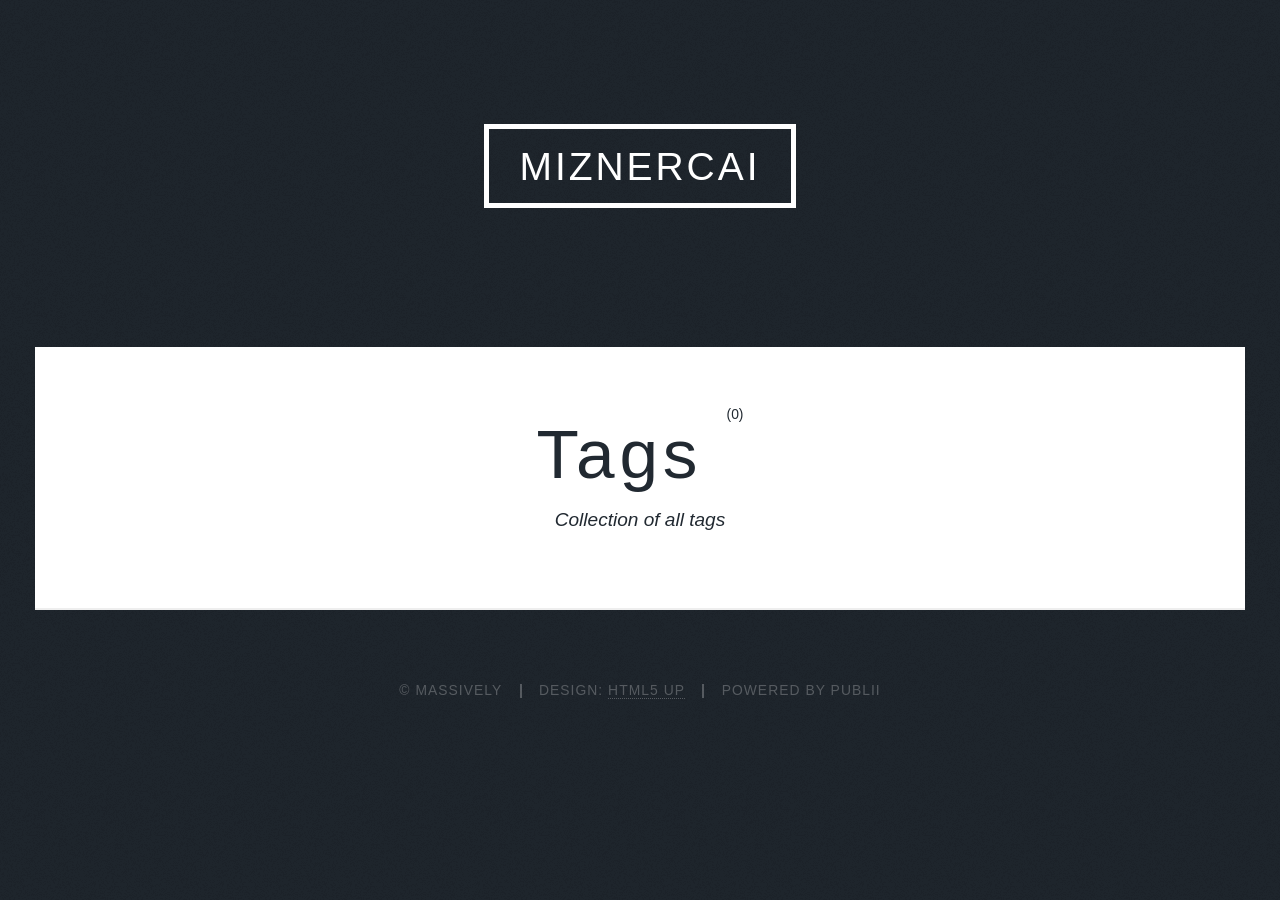
==== tags/index.html @ ca19a4ad "Updated from Publii" ====
<!DOCTYPE html><html lang="en-gb"><head><meta charset="utf-8"><meta http-equiv="X-UA-Compatible" content="IE=edge"><meta name="viewport" content="width=device-width,initial-scale=1,user-scalable=no"><title>All tags - miznercai</title><meta name="robots" content="noindex, follow"><meta name="generator" content="Publii Open-Source CMS for Static Site"><link rel="alternate" type="application/atom+xml" href="https://miznercai.github.io/publii/feed.xml" title="miznercai - RSS"><link rel="alternate" type="application/json" href="https://miznercai.github.io/publii/feed.json" title="miznercai - JSON"><meta property="og:title" content="miznercai"><meta property="og:site_name" content="miznercai"><meta property="og:description" content=""><meta property="og:url" content="https://miznercai.github.io/publii/tags/"><meta property="og:type" content="website"><link rel="stylesheet" href="https://miznercai.github.io/publii/assets/css/fontawesome-all.min.css?v=85514f933f9e0b82460af63f1a403fa5"><link rel="stylesheet" href="https://miznercai.github.io/publii/assets/css/style.css?v=6d92336350d5374cc2b2fb5720b76be5"><noscript><link rel="stylesheet" href="https://miznercai.github.io/publii/assets/css/noscript.css?v=efa867a99f5064d6729e4dc2008ad50b"></noscript><script type="application/ld+json">{"@context":"http://schema.org","@type":"Organization","name":"miznercai","url":"https://miznercai.github.io/publii/"}</script><style>#wrapper > .bg {
               background-image: url(https://miznercai.github.io/publii/assets/images/overlay.png), linear-gradient(0deg, rgba(0, 0, 0, 0.1), rgba(0, 0, 0, 0.1)), url();
           }</style><noscript><style>img[loading] {
                    opacity: 1;
                }</style></noscript></head><body class="is-preload tags-template"><div id="wrapper"><header id="header"><a class="logo" href="https://miznercai.github.io/publii/">miznercai</a></header><main id="main"><header class="page-header"><h1>Tags <sup>(0)</sup></h1><p>Collection of all tags</p></header><section class="posts"></section></main><footer id="copyright"><ul><li>&copy; Massively</li><li>Design: <a href="https://html5up.net" target="_blank" rel="nofollow noopener">HTML5 UP</a></li><li>Powered by Publii</li></ul></footer></div><script src="https://miznercai.github.io/publii/assets/js/jquery.min.js?v=c9771cc3e90e18f5336eedbd0fffb2cf"></script><script src="https://miznercai.github.io/publii/assets/js/jquery.scrollex.min.js?v=f89065e3d988006af9791b44561d7c90"></script><script src="https://miznercai.github.io/publii/assets/js/jquery.scrolly.min.js?v=1ed5a78bde1476875a40f6b9ff44fc14"></script><script src="https://miznercai.github.io/publii/assets/js/browser.min.js?v=c07298dd19048a8a69ad97e754dfe8d0"></script><script src="https://miznercai.github.io/publii/assets/js/breakpoints.min.js?v=81a479eb099e3b187613943b085923b8"></script><script src="https://miznercai.github.io/publii/assets/js/util.min.js?v=4201a626f8c9b614a663b3a1d7d82615"></script><script src="https://miznercai.github.io/publii/assets/js/main.min.js?v=56233c354bd814758be8bff42f7e13a5"></script><script>/*<![CDATA[*/var images=document.querySelectorAll("img[loading]");for(var i=0;i<images.length;i++){if(images[i].complete){images[i].classList.add("is-loaded")}else{images[i].addEventListener("load",function(){this.classList.add("is-loaded")},false)}};/*]]>*/</script></body></html>
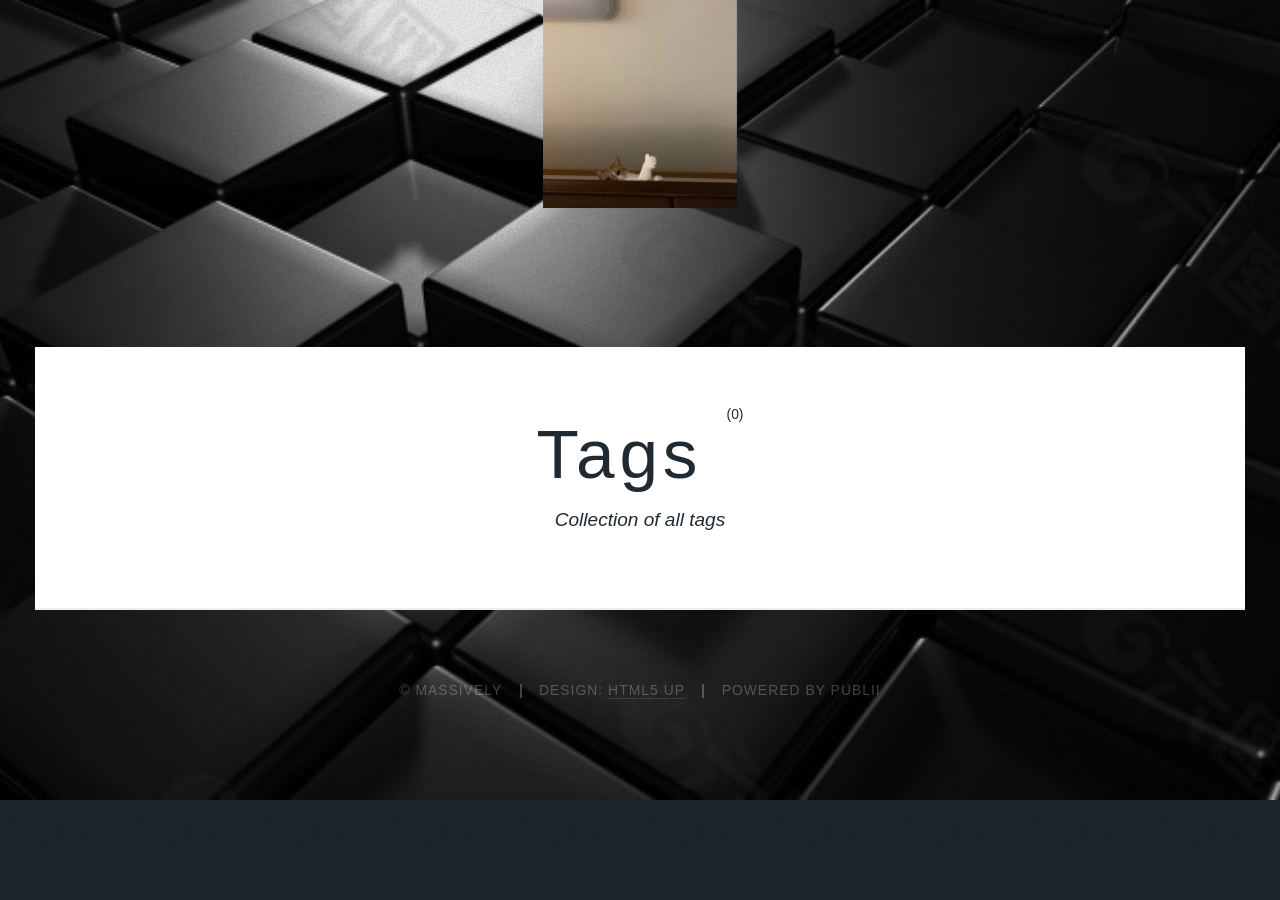
==== commit a404cf70: "Updated from Publii" ====
--- a/tags/index.html
+++ b/tags/index.html
@@ -1,5 +1,5 @@
-<!DOCTYPE html><html lang="en-gb"><head><meta charset="utf-8"><meta http-equiv="X-UA-Compatible" content="IE=edge"><meta name="viewport" content="width=device-width,initial-scale=1,user-scalable=no"><title>All tags - miznercai</title><meta name="robots" content="noindex, follow"><meta name="generator" content="Publii Open-Source CMS for Static Site"><link rel="alternate" type="application/atom+xml" href="https://miznercai.github.io/publii/feed.xml" title="miznercai - RSS"><link rel="alternate" type="application/json" href="https://miznercai.github.io/publii/feed.json" title="miznercai - JSON"><meta property="og:title" content="miznercai"><meta property="og:site_name" content="miznercai"><meta property="og:description" content=""><meta property="og:url" content="https://miznercai.github.io/publii/tags/"><meta property="og:type" content="website"><link rel="stylesheet" href="https://miznercai.github.io/publii/assets/css/fontawesome-all.min.css?v=85514f933f9e0b82460af63f1a403fa5"><link rel="stylesheet" href="https://miznercai.github.io/publii/assets/css/style.css?v=6d92336350d5374cc2b2fb5720b76be5"><noscript><link rel="stylesheet" href="https://miznercai.github.io/publii/assets/css/noscript.css?v=efa867a99f5064d6729e4dc2008ad50b"></noscript><script type="application/ld+json">{"@context":"http://schema.org","@type":"Organization","name":"miznercai","url":"https://miznercai.github.io/publii/"}</script><style>#wrapper > .bg {
-               background-image: url(https://miznercai.github.io/publii/assets/images/overlay.png), linear-gradient(0deg, rgba(0, 0, 0, 0.1), rgba(0, 0, 0, 0.1)), url();
+<!DOCTYPE html><html lang="en-gb"><head><meta charset="utf-8"><meta http-equiv="X-UA-Compatible" content="IE=edge"><meta name="viewport" content="width=device-width,initial-scale=1,user-scalable=no"><title>All tags - miznercai</title><meta name="robots" content="noindex, follow"><meta name="generator" content="Publii Open-Source CMS for Static Site"><link rel="alternate" type="application/atom+xml" href="https://miznercai.github.io/publii/feed.xml" title="miznercai - RSS"><link rel="alternate" type="application/json" href="https://miznercai.github.io/publii/feed.json" title="miznercai - JSON"><meta property="og:title" content="miznercai"><meta property="og:image" content="https://miznercai.github.io/publii/media/website/GoK2vgVbUAA4mom.jpeg"><meta property="og:image:width" content="959"><meta property="og:image:height" content="1199"><meta property="og:site_name" content="miznercai"><meta property="og:description" content=""><meta property="og:url" content="https://miznercai.github.io/publii/tags/"><meta property="og:type" content="website"><link rel="stylesheet" href="https://miznercai.github.io/publii/assets/css/fontawesome-all.min.css?v=85514f933f9e0b82460af63f1a403fa5"><link rel="stylesheet" href="https://miznercai.github.io/publii/assets/css/style.css?v=6d92336350d5374cc2b2fb5720b76be5"><noscript><link rel="stylesheet" href="https://miznercai.github.io/publii/assets/css/noscript.css?v=efa867a99f5064d6729e4dc2008ad50b"></noscript><script type="application/ld+json">{"@context":"http://schema.org","@type":"Organization","name":"miznercai","logo":"https://miznercai.github.io/publii/media/website/GoK2vgVbUAA4mom.jpeg","url":"https://miznercai.github.io/publii/"}</script><style>#wrapper > .bg {
+               background-image: url(https://miznercai.github.io/publii/assets/images/overlay.png), linear-gradient(0deg, rgba(0, 0, 0, 0.1), rgba(0, 0, 0, 0.1)), url(https://miznercai.github.io/publii/media/website/16pic_547672_b.jpg);
            }</style><noscript><style>img[loading] {
                     opacity: 1;
-                }</style></noscript></head><body class="is-preload tags-template"><div id="wrapper"><header id="header"><a class="logo" href="https://miznercai.github.io/publii/">miznercai</a></header><main id="main"><header class="page-header"><h1>Tags <sup>(0)</sup></h1><p>Collection of all tags</p></header><section class="posts"></section></main><footer id="copyright"><ul><li>&copy; Massively</li><li>Design: <a href="https://html5up.net" target="_blank" rel="nofollow noopener">HTML5 UP</a></li><li>Powered by Publii</li></ul></footer></div><script src="https://miznercai.github.io/publii/assets/js/jquery.min.js?v=c9771cc3e90e18f5336eedbd0fffb2cf"></script><script src="https://miznercai.github.io/publii/assets/js/jquery.scrollex.min.js?v=f89065e3d988006af9791b44561d7c90"></script><script src="https://miznercai.github.io/publii/assets/js/jquery.scrolly.min.js?v=1ed5a78bde1476875a40f6b9ff44fc14"></script><script src="https://miznercai.github.io/publii/assets/js/browser.min.js?v=c07298dd19048a8a69ad97e754dfe8d0"></script><script src="https://miznercai.github.io/publii/assets/js/breakpoints.min.js?v=81a479eb099e3b187613943b085923b8"></script><script src="https://miznercai.github.io/publii/assets/js/util.min.js?v=4201a626f8c9b614a663b3a1d7d82615"></script><script src="https://miznercai.github.io/publii/assets/js/main.min.js?v=56233c354bd814758be8bff42f7e13a5"></script><script>/*<![CDATA[*/var images=document.querySelectorAll("img[loading]");for(var i=0;i<images.length;i++){if(images[i].complete){images[i].classList.add("is-loaded")}else{images[i].addEventListener("load",function(){this.classList.add("is-loaded")},false)}};/*]]>*/</script></body></html>+                }</style></noscript></head><body class="is-preload tags-template"><div id="wrapper"><header id="header"><a class="logo logo-image" href="https://miznercai.github.io/publii/"><img src="https://miznercai.github.io/publii/media/website/GoK2vgVbUAA4mom.jpeg" alt="miznercai" width="959" height="1199"></a></header><main id="main"><header class="page-header"><h1>Tags <sup>(0)</sup></h1><p>Collection of all tags</p></header><section class="posts"></section></main><footer id="copyright"><ul><li>© Massively</li><li>Design: <a href="https://html5up.net" target="_blank" rel="nofollow noopener">HTML5 UP</a></li><li>Powered by Publii</li></ul></footer></div><script src="https://miznercai.github.io/publii/assets/js/jquery.min.js?v=c9771cc3e90e18f5336eedbd0fffb2cf"></script><script src="https://miznercai.github.io/publii/assets/js/jquery.scrollex.min.js?v=f89065e3d988006af9791b44561d7c90"></script><script src="https://miznercai.github.io/publii/assets/js/jquery.scrolly.min.js?v=1ed5a78bde1476875a40f6b9ff44fc14"></script><script src="https://miznercai.github.io/publii/assets/js/browser.min.js?v=c07298dd19048a8a69ad97e754dfe8d0"></script><script src="https://miznercai.github.io/publii/assets/js/breakpoints.min.js?v=81a479eb099e3b187613943b085923b8"></script><script src="https://miznercai.github.io/publii/assets/js/util.min.js?v=4201a626f8c9b614a663b3a1d7d82615"></script><script src="https://miznercai.github.io/publii/assets/js/main.min.js?v=56233c354bd814758be8bff42f7e13a5"></script><script>/*<![CDATA[*/var images=document.querySelectorAll("img[loading]");for(var i=0;i<images.length;i++){if(images[i].complete){images[i].classList.add("is-loaded")}else{images[i].addEventListener("load",function(){this.classList.add("is-loaded")},false)}};/*]]>*/</script></body></html>
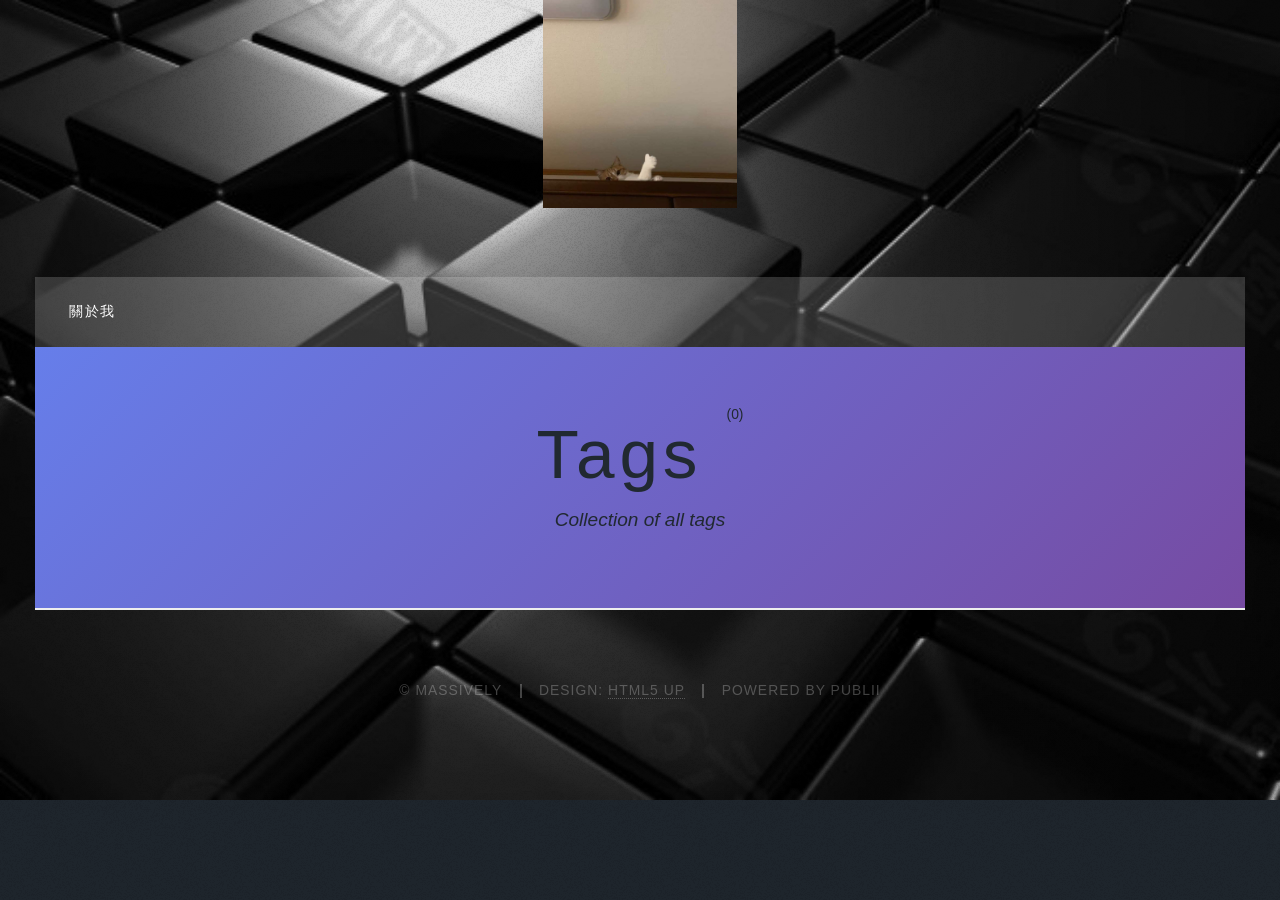
==== commit 2b7cd008: "Updated from Publii" ====
--- a/tags/index.html
+++ b/tags/index.html
@@ -1,5 +1,5 @@
-<!DOCTYPE html><html lang="en-gb"><head><meta charset="utf-8"><meta http-equiv="X-UA-Compatible" content="IE=edge"><meta name="viewport" content="width=device-width,initial-scale=1,user-scalable=no"><title>All tags - miznercai</title><meta name="robots" content="noindex, follow"><meta name="generator" content="Publii Open-Source CMS for Static Site"><link rel="alternate" type="application/atom+xml" href="https://miznercai.github.io/publii/feed.xml" title="miznercai - RSS"><link rel="alternate" type="application/json" href="https://miznercai.github.io/publii/feed.json" title="miznercai - JSON"><meta property="og:title" content="miznercai"><meta property="og:image" content="https://miznercai.github.io/publii/media/website/GoK2vgVbUAA4mom.jpeg"><meta property="og:image:width" content="959"><meta property="og:image:height" content="1199"><meta property="og:site_name" content="miznercai"><meta property="og:description" content=""><meta property="og:url" content="https://miznercai.github.io/publii/tags/"><meta property="og:type" content="website"><link rel="stylesheet" href="https://miznercai.github.io/publii/assets/css/fontawesome-all.min.css?v=85514f933f9e0b82460af63f1a403fa5"><link rel="stylesheet" href="https://miznercai.github.io/publii/assets/css/style.css?v=6d92336350d5374cc2b2fb5720b76be5"><noscript><link rel="stylesheet" href="https://miznercai.github.io/publii/assets/css/noscript.css?v=efa867a99f5064d6729e4dc2008ad50b"></noscript><script type="application/ld+json">{"@context":"http://schema.org","@type":"Organization","name":"miznercai","logo":"https://miznercai.github.io/publii/media/website/GoK2vgVbUAA4mom.jpeg","url":"https://miznercai.github.io/publii/"}</script><style>#wrapper > .bg {
+<!DOCTYPE html><html lang="en-gb"><head><meta charset="utf-8"><meta http-equiv="X-UA-Compatible" content="IE=edge"><meta name="viewport" content="width=device-width,initial-scale=1,user-scalable=no"><title>All tags - miznercai</title><meta name="robots" content="noindex, follow"><meta name="generator" content="Publii Open-Source CMS for Static Site"><link rel="alternate" type="application/atom+xml" href="https://miznercai.github.io/publii/feed.xml" title="miznercai - RSS"><link rel="alternate" type="application/json" href="https://miznercai.github.io/publii/feed.json" title="miznercai - JSON"><meta property="og:title" content="miznercai"><meta property="og:image" content="https://miznercai.github.io/publii/media/website/GoK2vgVbUAA4mom.jpeg"><meta property="og:image:width" content="959"><meta property="og:image:height" content="1199"><meta property="og:site_name" content="miznercai"><meta property="og:description" content=""><meta property="og:url" content="https://miznercai.github.io/publii/tags/"><meta property="og:type" content="website"><link rel="stylesheet" href="https://miznercai.github.io/publii/assets/css/fontawesome-all.min.css?v=85514f933f9e0b82460af63f1a403fa5"><link rel="stylesheet" href="https://miznercai.github.io/publii/assets/css/style.css?v=3eb207dc9116bab2b1ec9c3b1ae95018"><noscript><link rel="stylesheet" href="https://miznercai.github.io/publii/assets/css/noscript.css?v=efa867a99f5064d6729e4dc2008ad50b"></noscript><script type="application/ld+json">{"@context":"http://schema.org","@type":"Organization","name":"miznercai","logo":"https://miznercai.github.io/publii/media/website/GoK2vgVbUAA4mom.jpeg","url":"https://miznercai.github.io/publii/"}</script><style>#wrapper > .bg {
                background-image: url(https://miznercai.github.io/publii/assets/images/overlay.png), linear-gradient(0deg, rgba(0, 0, 0, 0.1), rgba(0, 0, 0, 0.1)), url(https://miznercai.github.io/publii/media/website/16pic_547672_b.jpg);
            }</style><noscript><style>img[loading] {
                     opacity: 1;
-                }</style></noscript></head><body class="is-preload tags-template"><div id="wrapper"><header id="header"><a class="logo logo-image" href="https://miznercai.github.io/publii/"><img src="https://miznercai.github.io/publii/media/website/GoK2vgVbUAA4mom.jpeg" alt="miznercai" width="959" height="1199"></a></header><main id="main"><header class="page-header"><h1>Tags <sup>(0)</sup></h1><p>Collection of all tags</p></header><section class="posts"></section></main><footer id="copyright"><ul><li>© Massively</li><li>Design: <a href="https://html5up.net" target="_blank" rel="nofollow noopener">HTML5 UP</a></li><li>Powered by Publii</li></ul></footer></div><script src="https://miznercai.github.io/publii/assets/js/jquery.min.js?v=c9771cc3e90e18f5336eedbd0fffb2cf"></script><script src="https://miznercai.github.io/publii/assets/js/jquery.scrollex.min.js?v=f89065e3d988006af9791b44561d7c90"></script><script src="https://miznercai.github.io/publii/assets/js/jquery.scrolly.min.js?v=1ed5a78bde1476875a40f6b9ff44fc14"></script><script src="https://miznercai.github.io/publii/assets/js/browser.min.js?v=c07298dd19048a8a69ad97e754dfe8d0"></script><script src="https://miznercai.github.io/publii/assets/js/breakpoints.min.js?v=81a479eb099e3b187613943b085923b8"></script><script src="https://miznercai.github.io/publii/assets/js/util.min.js?v=4201a626f8c9b614a663b3a1d7d82615"></script><script src="https://miznercai.github.io/publii/assets/js/main.min.js?v=56233c354bd814758be8bff42f7e13a5"></script><script>/*<![CDATA[*/var images=document.querySelectorAll("img[loading]");for(var i=0;i<images.length;i++){if(images[i].complete){images[i].classList.add("is-loaded")}else{images[i].addEventListener("load",function(){this.classList.add("is-loaded")},false)}};/*]]>*/</script></body></html>+                }</style></noscript></head><body class="is-preload tags-template"><div id="wrapper"><header id="header"><a class="logo logo-image" href="https://miznercai.github.io/publii/"><img src="https://miznercai.github.io/publii/media/website/GoK2vgVbUAA4mom.jpeg" alt="miznercai" width="959" height="1199"></a></header><nav id="nav"><ul class="links"><li><a href="https://miznercai.github.io/publii/guan-yu-wo.html" target="_self">關於我</a></li></ul></nav><main id="main"><header class="page-header"><h1>Tags <sup>(0)</sup></h1><p>Collection of all tags</p></header><section class="posts"></section></main><footer id="copyright"><ul><li>© Massively</li><li>Design: <a href="https://html5up.net" target="_blank" rel="nofollow noopener">HTML5 UP</a></li><li>Powered by Publii</li></ul></footer></div><script src="https://miznercai.github.io/publii/assets/js/jquery.min.js?v=c9771cc3e90e18f5336eedbd0fffb2cf"></script><script src="https://miznercai.github.io/publii/assets/js/jquery.scrollex.min.js?v=f89065e3d988006af9791b44561d7c90"></script><script src="https://miznercai.github.io/publii/assets/js/jquery.scrolly.min.js?v=1ed5a78bde1476875a40f6b9ff44fc14"></script><script src="https://miznercai.github.io/publii/assets/js/browser.min.js?v=c07298dd19048a8a69ad97e754dfe8d0"></script><script src="https://miznercai.github.io/publii/assets/js/breakpoints.min.js?v=81a479eb099e3b187613943b085923b8"></script><script src="https://miznercai.github.io/publii/assets/js/util.min.js?v=4201a626f8c9b614a663b3a1d7d82615"></script><script src="https://miznercai.github.io/publii/assets/js/main.min.js?v=56233c354bd814758be8bff42f7e13a5"></script><script>/*<![CDATA[*/var images=document.querySelectorAll("img[loading]");for(var i=0;i<images.length;i++){if(images[i].complete){images[i].classList.add("is-loaded")}else{images[i].addEventListener("load",function(){this.classList.add("is-loaded")},false)}};/*]]>*/</script></body></html>
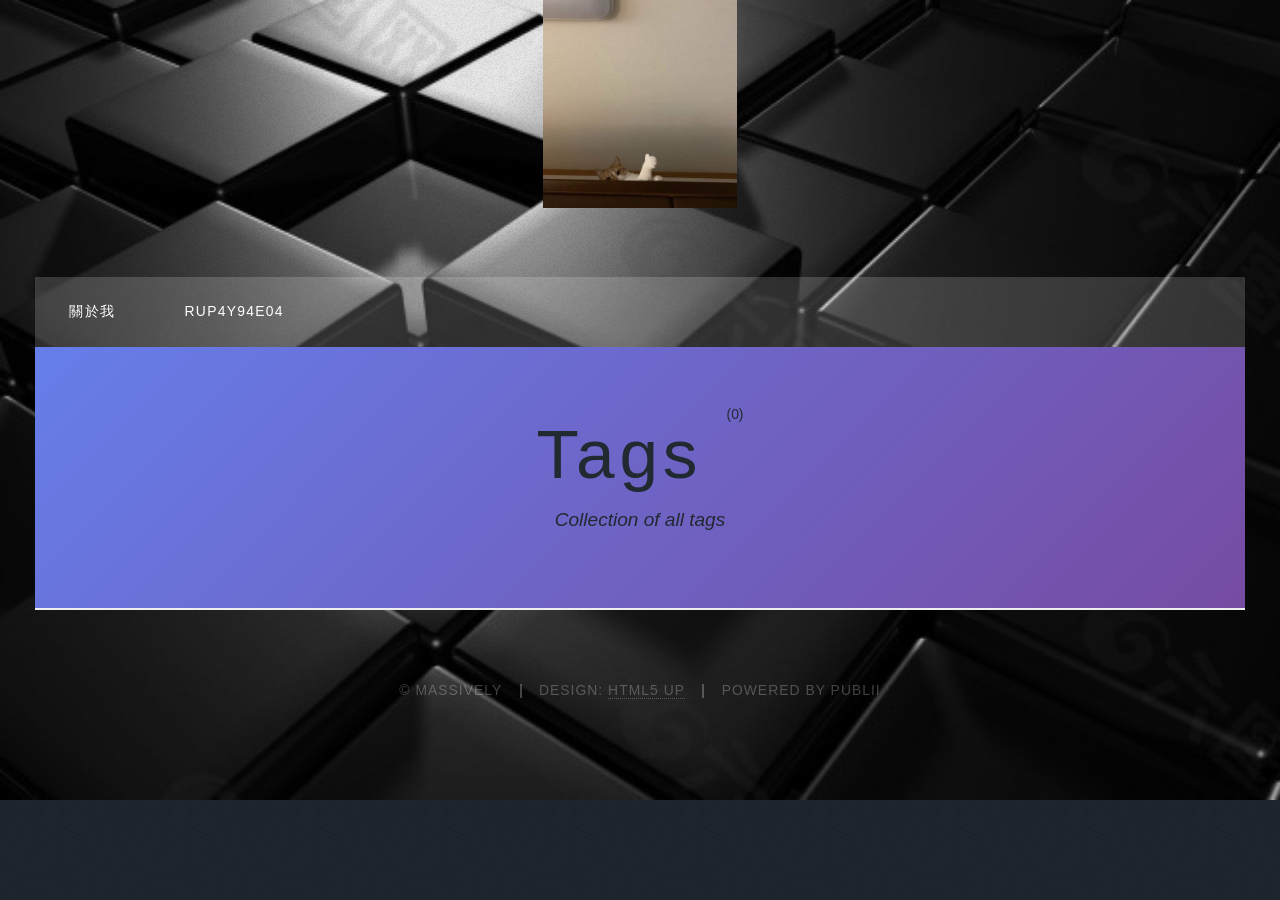
==== commit b2c9674b: "Updated from Publii" ====
--- a/tags/index.html
+++ b/tags/index.html
@@ -2,4 +2,4 @@
                background-image: url(https://miznercai.github.io/publii/assets/images/overlay.png), linear-gradient(0deg, rgba(0, 0, 0, 0.1), rgba(0, 0, 0, 0.1)), url(https://miznercai.github.io/publii/media/website/16pic_547672_b.jpg);
            }</style><noscript><style>img[loading] {
                     opacity: 1;
-                }</style></noscript></head><body class="is-preload tags-template"><div id="wrapper"><header id="header"><a class="logo logo-image" href="https://miznercai.github.io/publii/"><img src="https://miznercai.github.io/publii/media/website/GoK2vgVbUAA4mom.jpeg" alt="miznercai" width="959" height="1199"></a></header><nav id="nav"><ul class="links"><li><a href="https://miznercai.github.io/publii/guan-yu-wo.html" target="_self">關於我</a></li></ul></nav><main id="main"><header class="page-header"><h1>Tags <sup>(0)</sup></h1><p>Collection of all tags</p></header><section class="posts"></section></main><footer id="copyright"><ul><li>© Massively</li><li>Design: <a href="https://html5up.net" target="_blank" rel="nofollow noopener">HTML5 UP</a></li><li>Powered by Publii</li></ul></footer></div><script src="https://miznercai.github.io/publii/assets/js/jquery.min.js?v=c9771cc3e90e18f5336eedbd0fffb2cf"></script><script src="https://miznercai.github.io/publii/assets/js/jquery.scrollex.min.js?v=f89065e3d988006af9791b44561d7c90"></script><script src="https://miznercai.github.io/publii/assets/js/jquery.scrolly.min.js?v=1ed5a78bde1476875a40f6b9ff44fc14"></script><script src="https://miznercai.github.io/publii/assets/js/browser.min.js?v=c07298dd19048a8a69ad97e754dfe8d0"></script><script src="https://miznercai.github.io/publii/assets/js/breakpoints.min.js?v=81a479eb099e3b187613943b085923b8"></script><script src="https://miznercai.github.io/publii/assets/js/util.min.js?v=4201a626f8c9b614a663b3a1d7d82615"></script><script src="https://miznercai.github.io/publii/assets/js/main.min.js?v=56233c354bd814758be8bff42f7e13a5"></script><script>/*<![CDATA[*/var images=document.querySelectorAll("img[loading]");for(var i=0;i<images.length;i++){if(images[i].complete){images[i].classList.add("is-loaded")}else{images[i].addEventListener("load",function(){this.classList.add("is-loaded")},false)}};/*]]>*/</script></body></html>+                }</style></noscript></head><body class="is-preload tags-template"><div id="wrapper"><header id="header"><a class="logo logo-image" href="https://miznercai.github.io/publii/"><img src="https://miznercai.github.io/publii/media/website/GoK2vgVbUAA4mom.jpeg" alt="miznercai" width="959" height="1199"></a></header><nav id="nav"><ul class="links"><li><a href="https://miznercai.github.io/publii/guan-yu-wo.html" target="_self">關於我</a></li><li><a href="https://miznercai.github.io/publii/jin-zai-gan.html" target="_self">rup4y94e04</a></li></ul></nav><main id="main"><header class="page-header"><h1>Tags <sup>(0)</sup></h1><p>Collection of all tags</p></header><section class="posts"></section></main><footer id="copyright"><ul><li>© Massively</li><li>Design: <a href="https://html5up.net" target="_blank" rel="nofollow noopener">HTML5 UP</a></li><li>Powered by Publii</li></ul></footer></div><script src="https://miznercai.github.io/publii/assets/js/jquery.min.js?v=c9771cc3e90e18f5336eedbd0fffb2cf"></script><script src="https://miznercai.github.io/publii/assets/js/jquery.scrollex.min.js?v=f89065e3d988006af9791b44561d7c90"></script><script src="https://miznercai.github.io/publii/assets/js/jquery.scrolly.min.js?v=1ed5a78bde1476875a40f6b9ff44fc14"></script><script src="https://miznercai.github.io/publii/assets/js/browser.min.js?v=c07298dd19048a8a69ad97e754dfe8d0"></script><script src="https://miznercai.github.io/publii/assets/js/breakpoints.min.js?v=81a479eb099e3b187613943b085923b8"></script><script src="https://miznercai.github.io/publii/assets/js/util.min.js?v=4201a626f8c9b614a663b3a1d7d82615"></script><script src="https://miznercai.github.io/publii/assets/js/main.min.js?v=56233c354bd814758be8bff42f7e13a5"></script><script>/*<![CDATA[*/var images=document.querySelectorAll("img[loading]");for(var i=0;i<images.length;i++){if(images[i].complete){images[i].classList.add("is-loaded")}else{images[i].addEventListener("load",function(){this.classList.add("is-loaded")},false)}};/*]]>*/</script></body></html>
